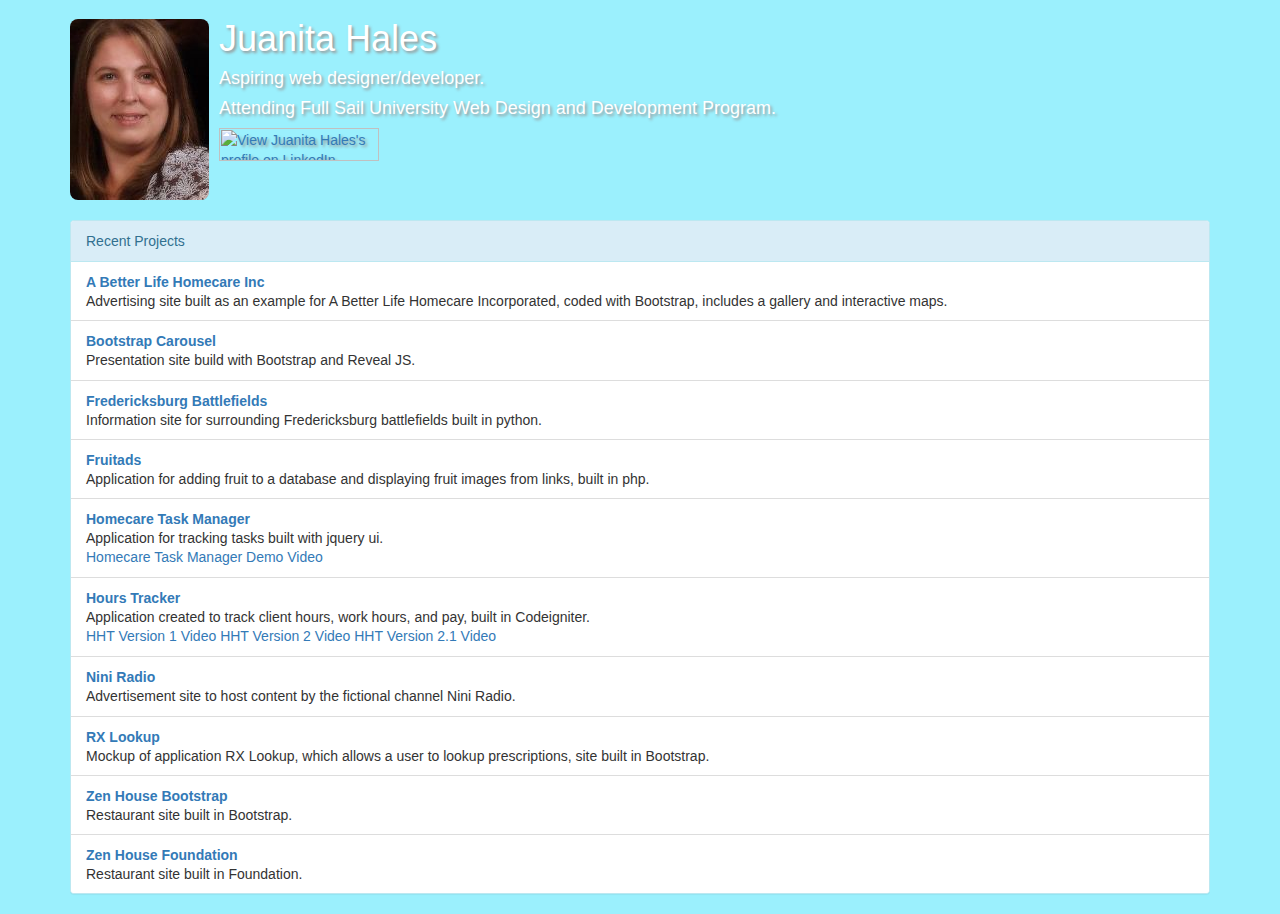
==== index.html @ 2b789894 "Adding Initial Site Content for Portfolio" ====
<html lang="en">
<head>
	<meta charset="utf-8" />
	<meta name="author" content="Juanita Hales">
	<meta name="description" content="Juanita Hales Portfolio">
	<meta name="viewport" content="width=device-width, initial-scale=1.0">
	<title>Juanita Hales Portfolio</title>
	<link href="css/bootstrap.min.css" type="text/css" rel="stylesheet" />
	<link href='http://fonts.googleapis.com/css?family=Philosopher' rel='stylesheet' type='text/css'>
	<link href='http://fonts.googleapis.com/css?family=Tenor+Sans' rel='stylesheet' type='text/css'>
</head>
<body style="background-color:#9BF0FD;">
	<!-- container to hold all content -->
	<div class="container" style="padding-top:1.5%; background-color:#9BF0FD;">
		<!-- header -->
		<div class="media">
  			<div class="media-left">
    			<a href="#">
      				<img style="border-radius:8px;"class="media-object" src="images/jhales_opt.jpg" alt="...">
    			</a>
  			</div>
  		<div class="media-body" style="color:#FFF;text-shadow: 2px 2px 3px rgba(150, 150, 150, 1);">
    		<h1 class="media-heading">Juanita Hales</h1>
    		<h4>Aspiring web designer/developer.</h4> 
    		<h4>Attending Full Sail University Web Design and Development Program.</h4>
    		<a href="http://www.linkedin.com/in/juanitahales"><img src="https://static.licdn.com/scds/common/u/img/webpromo/btn_myprofile_160x33.png" width="160" height="33" border="0" alt="View Juanita Hales's profile on LinkedIn"></a>
  		</div>
  	</br>
		<!-- panel for list of recent projects with descriptions -->
		<div class='panel panel-info'>
			<div class='panel-heading'>Recent Projects</div>
			<!-- <div class='panel-body'><p> My most recent projects.</p></div> -->
			<div class='list-group'>
				<li class='list-group-item'><a href="#"><strong>A Better Life Homecare Inc</strong></a>
					<p class="list-group-item-text">Advertising site built as an example for A Better Life Homecare Incorporated, coded with Bootstrap, includes a gallery and interactive maps.</p>
				</li>
				<li class='list-group-item'><a href="#"><strong>Bootstrap Carousel</strong></a>
					<p class="list-group-item-text">Presentation site build with Bootstrap and Reveal JS.</p>
				</li>
				<li class='list-group-item'><a href="#"><strong>Fredericksburg Battlefields</strong></a>
					<p class="list-group-item-text">Information site for surrounding Fredericksburg battlefields built in python.</p>
				</li>
				<li class='list-group-item'><a href="#"><strong>Fruitads</strong></a>
					<p class="list-group-item-text">Application for adding fruit to a database and displaying fruit images from links, built in php.</p>
				</li>
				<li class='list-group-item'><a href="#"><strong>Homecare Task Manager</strong></a>
					<p class="list-group-item-text">Application for tracking tasks built with jquery ui.</p>
					<a href="https://youtu.be/1_T-XvPSU0c">Homecare Task Manager Demo Video</a>
				</li>
				<li class='list-group-item'><a href="#"><strong>Hours Tracker</strong></a>
					<p class="list-group-item-text">Application created to track client hours, work hours, and pay, built in Codeigniter.</p>
					<a href="https://youtu.be/z-rbIm_Dx-Q">HHT Version 1 Video</a>
					<a href="https://youtu.be/RvDNdMr0QDM">HHT Version 2 Video</a>
					<a href="https://youtu.be/FdfGXYx4-KI">HHT Version 2.1 Video</a>
				</li>
				<li class='list-group-item'><a href="#"><strong>Nini Radio</strong></a>
					<p class="list-group-item-text">Advertisement site to host content by the fictional channel Nini Radio.</p>
				</li>
				<li class='list-group-item'><a href="#"><strong>RX Lookup</strong></a>
					<p class="list-group-item-text">Mockup of application RX Lookup, which allows a user to lookup prescriptions, site built in Bootstrap. </p>
				</li>
				<li class='list-group-item'><a href="#"><strong>Zen House Bootstrap</strong></a>
					<p class="list-group-item-text">Restaurant site built in Bootstrap.</p>
				</li>
				<li class='list-group-item'><a href="#"><strong>Zen House Foundation</strong></a>
					<p class="list-group-item-text">Restaurant site built in Foundation.</p>
				</li>
			</div>
		</div> <!-- closes panel -->



	</div> <!-- closes container -->
</body>
</html>
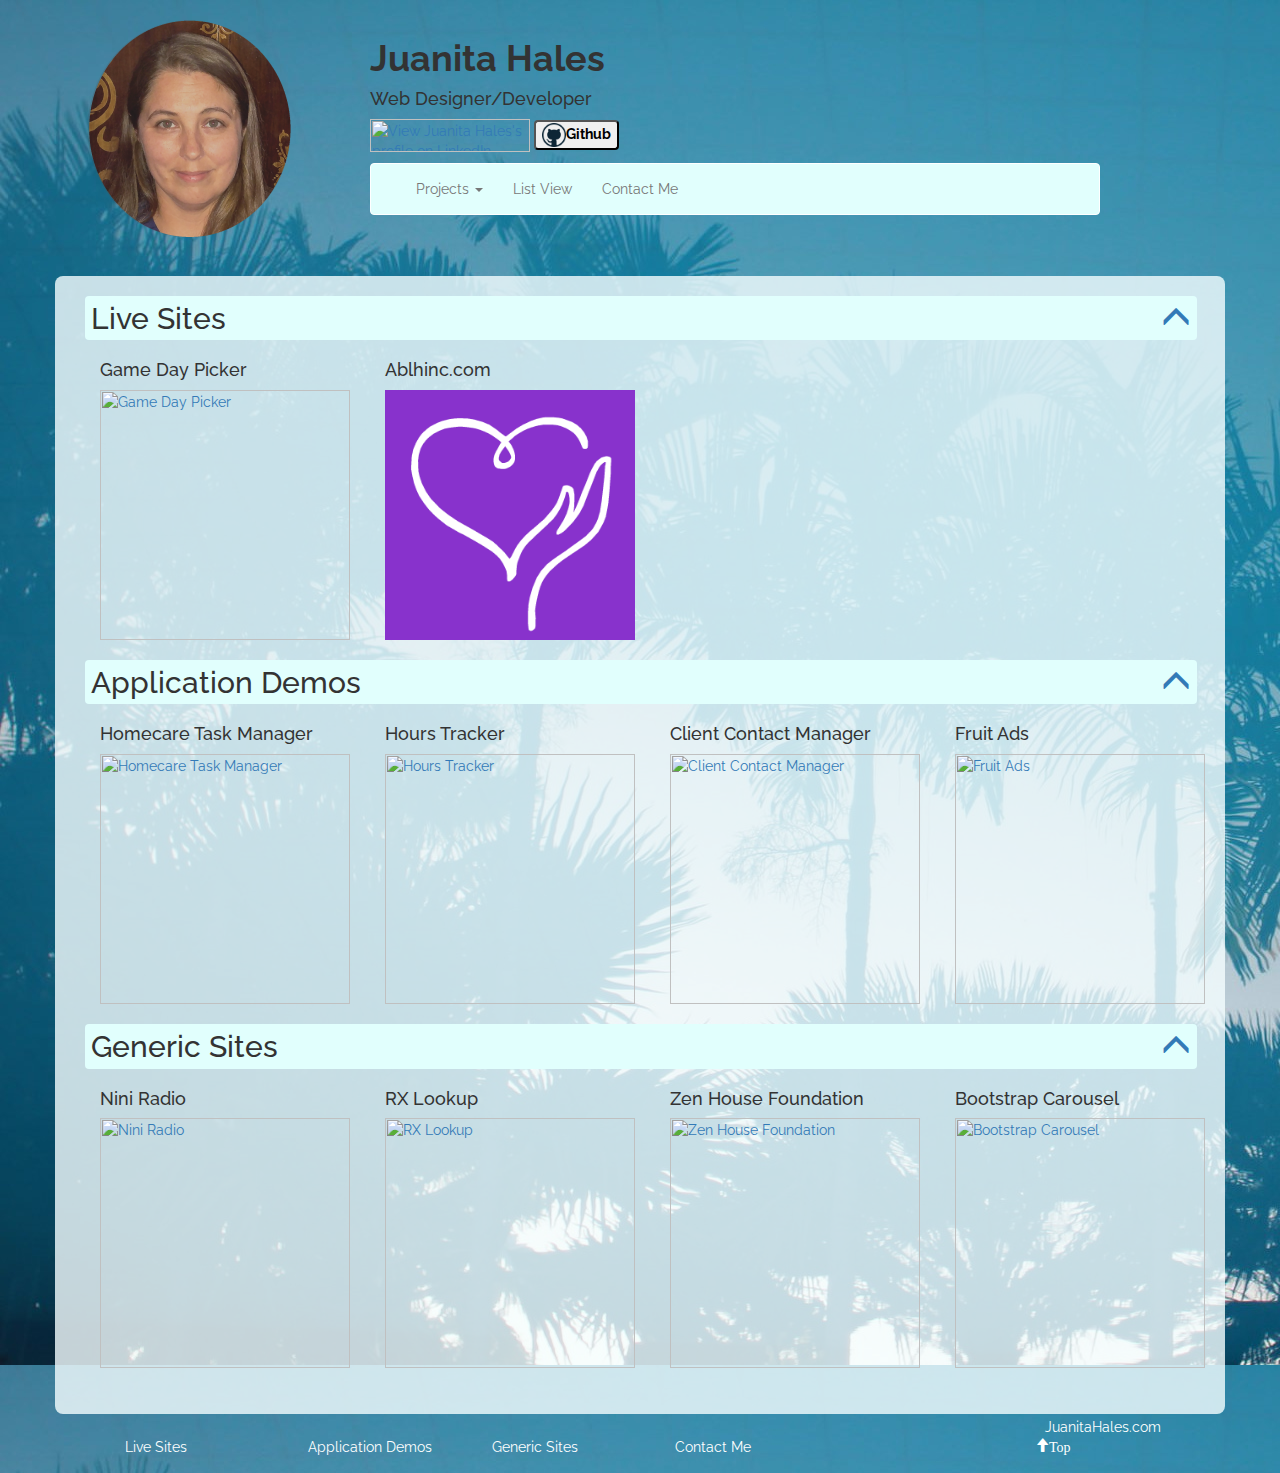
==== commit 20589ae3: "latest JuanitaHales.com code" ====
--- a/index.html
+++ b/index.html
@@ -6,70 +6,142 @@
 	<meta name="viewport" content="width=device-width, initial-scale=1.0">
 	<title>Juanita Hales Portfolio</title>
 	<link href="css/bootstrap.min.css" type="text/css" rel="stylesheet" />
+	<link href="css/main.css" type="text/css" rel="stylesheet" />
 	<link href='http://fonts.googleapis.com/css?family=Philosopher' rel='stylesheet' type='text/css'>
-	<link href='http://fonts.googleapis.com/css?family=Tenor+Sans' rel='stylesheet' type='text/css'>
+	<link href='https://fonts.googleapis.com/css?family=Raleway' rel='stylesheet' type='text/css'>
+	<script src="https://code.jquery.com/jquery-1.10.2.js"></script>
+	<script type="text/javascript" src="js/main.js"></script>
+	<script type="text/javascript" src="js/bootstrap.min.js"></script>
+	
 </head>
-<body style="background-color:#9BF0FD;">
-	<!-- container to hold all content -->
-	<div class="container" style="padding-top:1.5%; background-color:#9BF0FD;">
-		<!-- header -->
-		<div class="media">
-  			<div class="media-left">
-    			<a href="#">
-      				<img style="border-radius:8px;"class="media-object" src="images/jhales_opt.jpg" alt="...">
-    			</a>
-  			</div>
-  		<div class="media-body" style="color:#FFF;text-shadow: 2px 2px 3px rgba(150, 150, 150, 1);">
-    		<h1 class="media-heading">Juanita Hales</h1>
-    		<h4>Aspiring web designer/developer.</h4> 
-    		<h4>Attending Full Sail University Web Design and Development Program.</h4>
-    		<a href="http://www.linkedin.com/in/juanitahales"><img src="https://static.licdn.com/scds/common/u/img/webpromo/btn_myprofile_160x33.png" width="160" height="33" border="0" alt="View Juanita Hales's profile on LinkedIn"></a>
-  		</div>
-  	</br>
-		<!-- panel for list of recent projects with descriptions -->
-		<div class='panel panel-info'>
-			<div class='panel-heading'>Recent Projects</div>
-			<!-- <div class='panel-body'><p> My most recent projects.</p></div> -->
-			<div class='list-group'>
-				<li class='list-group-item'><a href="#"><strong>A Better Life Homecare Inc</strong></a>
-					<p class="list-group-item-text">Advertising site built as an example for A Better Life Homecare Incorporated, coded with Bootstrap, includes a gallery and interactive maps.</p>
-				</li>
-				<li class='list-group-item'><a href="#"><strong>Bootstrap Carousel</strong></a>
-					<p class="list-group-item-text">Presentation site build with Bootstrap and Reveal JS.</p>
-				</li>
-				<li class='list-group-item'><a href="#"><strong>Fredericksburg Battlefields</strong></a>
-					<p class="list-group-item-text">Information site for surrounding Fredericksburg battlefields built in python.</p>
-				</li>
-				<li class='list-group-item'><a href="#"><strong>Fruitads</strong></a>
-					<p class="list-group-item-text">Application for adding fruit to a database and displaying fruit images from links, built in php.</p>
-				</li>
-				<li class='list-group-item'><a href="#"><strong>Homecare Task Manager</strong></a>
-					<p class="list-group-item-text">Application for tracking tasks built with jquery ui.</p>
-					<a href="https://youtu.be/1_T-XvPSU0c">Homecare Task Manager Demo Video</a>
-				</li>
-				<li class='list-group-item'><a href="#"><strong>Hours Tracker</strong></a>
-					<p class="list-group-item-text">Application created to track client hours, work hours, and pay, built in Codeigniter.</p>
-					<a href="https://youtu.be/z-rbIm_Dx-Q">HHT Version 1 Video</a>
-					<a href="https://youtu.be/RvDNdMr0QDM">HHT Version 2 Video</a>
-					<a href="https://youtu.be/FdfGXYx4-KI">HHT Version 2.1 Video</a>
-				</li>
-				<li class='list-group-item'><a href="#"><strong>Nini Radio</strong></a>
-					<p class="list-group-item-text">Advertisement site to host content by the fictional channel Nini Radio.</p>
-				</li>
-				<li class='list-group-item'><a href="#"><strong>RX Lookup</strong></a>
-					<p class="list-group-item-text">Mockup of application RX Lookup, which allows a user to lookup prescriptions, site built in Bootstrap. </p>
-				</li>
-				<li class='list-group-item'><a href="#"><strong>Zen House Bootstrap</strong></a>
-					<p class="list-group-item-text">Restaurant site built in Bootstrap.</p>
-				</li>
-				<li class='list-group-item'><a href="#"><strong>Zen House Foundation</strong></a>
-					<p class="list-group-item-text">Restaurant site built in Foundation.</p>
-				</li>
+<body>
+	<!-- header -->
+	   <header class="container" id="top" style="margin-top:1.5%;">
+			    <div id="main_image" class="col-lg-3 col-sm-3">
+			    	<img id="juanitahales" src="images/juanita_2.png" alt="..." class="img-responsive" style=" padding-bottom: 2.5%">
+			    </div>
+			    <div id="intro" class="col-lg-8 col-sm-6 col-xs-12" style="padding-bottom: 2.5%">
+			    	<h1 style="font-weight:700;">Juanita Hales</h1>
+			    	<h4 >Web Designer/Developer</h4> 
+			    	<a href="http://www.linkedin.com/in/juanitahales"><img src="https://static.licdn.com/scds/common/u/img/webpromo/btn_myprofile_160x33.png" width="160" height="33" border="0" alt="View Juanita Hales's profile on LinkedIn"></a>
+			    	<button style="border-radius:4px;"><img src="images/github.png" height="24" width="24"><a href="https://github.com/jjhales" style="color:black; text-decoration: none; font-weight:bold;">Github</a></button>
+			    	<!-- Navbar -->
+					<!-- collapseable menu bar for smaller screens -->
+					<nav class="navbar navbar-default">
+						<div class="container-fluid">
+							<div class="navbar-header">
+								<button type="button" class="navbar-toggle collapsed" data-toggle="collapse" data-target="#main_nav" aria-expanded="false"> 
+									<span class="sr-only">Toggle Navigation</span>
+									<span class="icon-bar"></span>
+									<span class="icon-bar"></span>
+									<span class="icon-bar"></span>
+								</button>
+							</div> <!-- close header -->
+					<!-- collapseable navs in case additional navigation is required	 -->
+							<div class="collapse navbar-collapse" id="main_nav">
+								<ul class="nav navbar-nav">
+									<li class="dropdown">
+          								<a href="#" class="dropdown-toggle" data-toggle="dropdown" role="button" aria-haspopup="true" aria-expanded="false">Projects <span class="caret"></span></a>
+          								<ul class="dropdown-menu">
+											<li><a href="#live_sites">Live Sites</a></li>
+											<li><a href="#demos">Application Demos</a></li>
+											<li><a href="#generic">Generic Sites</a></li>
+										</ul>
+									</li>
+									<li><a href="list_view.html">List View</a></li>
+									<li><a href="mailto:JuanitaHales@gmail.com">Contact Me</a></li>
+								</ul>
+							</div> <!-- close main_nav -->
+						</div> <!-- close container fluid -->
+					</nav>
+					
+			    </div> <!-- closes intro -->
+		</header> <!--closes header -->
+		<div class="container" style="background-color:rgba(245, 254, 255, .8); border-radius:8px; margin-top: 1%;">
+		<!-- div for navigation for displaying main content -->
+		<div id="project"></div>
+		<!-- used to hold content from sites main.js and projects.txt utilized -->
+		<div id="main_content" style="display:none;">
+			<div class="container" style="padding-top:1.5%;">
+				<button id="project_hide" onclick="project_hide()" class="btn btn-primary" style="float:right; margin-bottom:1.5%; margin-right:1.5%">X</button>
+				<div id="project_title"></div>
+				<div id="project_image" class="col-lg-6" style="padding-bottom:1.5%;"></div>
+				<div id="project_description" class="col-lg-6"></div>
+				<div id="project_code" class="col-lg-6"></div>
+				<div id="project_links" style="padding-bottom: 0.5%;"></div>
+				<div id="project_videos"></div>
 			</div>
-		</div> <!-- closes panel -->
+		</div>
+		<!-- projects -->
+		<div id="live_sites" class="container">
+			<h2 class="titles">Live Sites <a id="hide_live" style="float:right;" onclick="hide_live()"><span class="glyphicon glyphicon-menu-up"></span></a><a id='show_live' style='float:right; display:none;'onclick='show_live()'><span class='glyphicon glyphicon-menu-down'></span></a></h2>
+				<div id="live">
+					<div class="col-lg-3 col-md-4">
+						<h4>Game Day Picker</h4>
+						<a href ="#project" id="button0" onclick="projectsPages('0')" ><img src="images/GDP_demo.jpg" alt="Game Day Picker" class="img-responsive" style="width:250px;height:250px;"></a>
+					</div>
+					<div class="col-lg-3 col-md-4">
+						<h4>Ablhinc.com</h4>
+						<a href ="#project" id="button1" onclick="projectsPages('1')" ><img src="images/ABLHI-logo_full.gif" alt="A Better Life Homecare Incorporated" class="img-responsive" style="width:250px;height:250px;"></a>
+					</div>
+				</div>
+		</div><!--  closes live sites -->
+		<div id="demos" class="container">
+			<h2 class="titles">Application Demos<a id="hide_demo" style="float:right;" onclick="hide_demo()"><span class="glyphicon glyphicon-menu-up"></span></a><a id='show_demo' style='float:right; display:none;'onclick='show_demo()'><span class='glyphicon glyphicon-menu-down'></span></a></h2>
+				<div id="demo">
+					<div class="col-lg-3 col-md-4">
+						<h4>Homecare Task Manager</h4> 
+						<a href ="#project" id="button2" onclick="projectsPages('2')"><img src="images/Homecare_Task_Manager.jpg" alt="Homecare Task Manager" class="img-responsive" style="width:250px;height:250px;"></a>
+					</div>
+					<div class="col-lg-3 col-md-4">
+						<h4>Hours Tracker</h4>
+						<a href ="#project" id="button4" onclick="projectsPages('4')"><img src="images/Hours_Tracker.jpg" alt="Hours Tracker" class="img-responsive" style="width:250px;height:250px;"></a>
+					</div>
+					<div class="col-lg-3 col-md-4">
+						<h4>Client Contact Manager</h4>
+						<a href ="#project" id="button3" onclick="projectsPages('3')"><img src="images/Client_Contact_Manager.jpg" alt="Client Contact Manager" class="img-responsive" style="width:250px;height:250px;"></a>
+					</div>
+					<div class="col-lg-3 col-md-4">
+						<h4>Fruit Ads</h4>
+						<a href ="#project" id="button5" onclick="projectsPages('5')"><img src="images/Fruit_Ads.jpg" alt="Fruit Ads" class="img-responsive" style="width:250px;height:250px;"></a>
+					</div>
+				</div>
+		</div> <!-- closes demos -->
+		<div id="generic" class="container" style="margin-bottom:4%;">
+			<h2 class="titles">Generic Sites <a id="hide_g_sites" style="float:right;" onclick="hide_g_sites()"><span class="glyphicon glyphicon-menu-up"></span></a><a id='show_g_sites' style='float:right; display:none;'onclick='show_g_sites()'><span class='glyphicon glyphicon-menu-down'></span></a></h2>
+				<div id="g_sites">
+					<div class="col-lg-3 col-md-4">
+						<h4>Nini Radio</h4>
+						<a href ="#project" id="button6" onclick="projectsPages('6')"><img src="images/Nini_Radio.jpg" alt="Nini Radio" class="img-responsive" style="width:250px;height:250px;"></a>
+					</div>
+					<div class="col-lg-3 col-md-4">
+						<h4>RX Lookup</h4>
+						<a href ="#project" id="button7" onclick="projectsPages('7')"><img src="images/RXLookup.jpg" alt="RX Lookup" class="img-responsive" style="width:250px;height:250px;"></a>
+					</div>
+					<div class="col-lg-3 col-md-4">
+						<h4>Zen House Foundation</h4>
+						<a href ="#project" id="button8" onclick="projectsPages('8')"><img src="images/ZenHouseF.jpg" alt="Zen House Foundation"  class="img-responsive" style="width:250px;height:250px;"></a>
+					</div>
+					<div class="col-lg-3 col-md-4">
+						<h4>Bootstrap Carousel</h4>
+						<a href ="#project" id="button9" onclick="projectsPages('9')"><img src="images/Bootstrap_Carousel.jpg" alt="Bootstrap Carousel" class="img-responsive" style="width:250px;height:250px;"></a>
+					</div>
+				</div>
+		</div>
+	</div> <!-- closes sitewide container -->
+	<footer class="container" style="padding-top:.25%; padding-bottom: 1.25%;">
+		<div class="row">
+			<a href="http://www.juanitahales.com" style="float:right;" class="col-lg-2">JuanitaHales.com</a>
+		</div>
+		<a href="#top" style="float:right;" class="col-lg-2"><span class="glyphicon glyphicon-arrow-up">Top</span></a>
+		<ul >
+			<li class="col-lg-2"><a href="#live_sites">Live Sites</a></li>
+			<li class="col-lg-2"><a href="#demos">Application Demos</a></li>
+			<li class="col-lg-2"><a href="#generic">Generic Sites</a></li>
+			<li class="col-lg-2"><a href="mailto:JuanitaHales@gmail.com">Contact Me</a></li>
+		</ul>
+	</footer>
 
 
-
-	</div> <!-- closes container -->
 </body>
 </html>--- a/css/main.css
+++ b/css/main.css
@@ -0,0 +1,25 @@
+body{
+	font-family: 'Raleway', sans-serif;
+	background-image:url("../images/palms.jpg");
+}
+.navbar-default{
+	margin-top: 1.5%;
+	background-color:#E1FFFD;
+	border-color: white;
+}
+.titles{
+	background-color:#E1FFFD;
+	border-radius:4px;
+	padding: .5%;
+	margin-right: 2.5%;
+	border-color: white;
+}
+
+footer li{
+	float: left;
+	list-style-type: none;
+	padding-right: 5%;
+}
+footer a{
+	color: white;
+}
